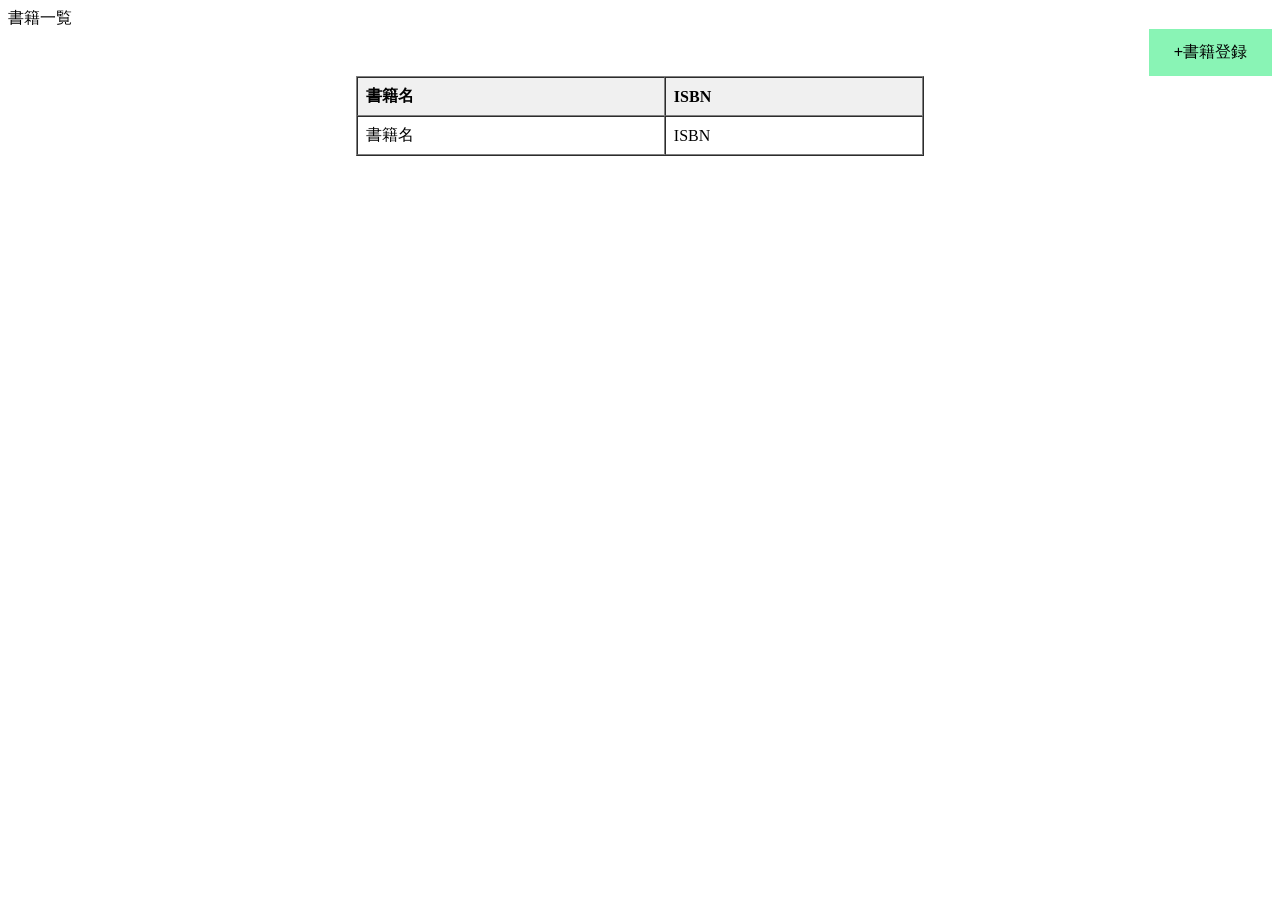
==== src/main/resources/templates/book/index.html @ 0570fc33 "書籍登録" ====
<!DOCTYPE html>
<html lang="ja" xmlns:th="http://www.thymeleaf.org">

<head th:replace="~{common :: meta_header('書籍一覧',~{::link},~{::script})}">
    <title th:text="${title}+' | MTLibrary'"></title>
    <link rel="stylesheet" th:href="@{/css/book/index.css}" />
    <script type="text/javascript" th:src="@{/js/book/index.js}"></script>
</head>

<body>
    <div class="contents">
        <div th:replace="~{common :: main_sidebar}"></div>
        <div class="main_contents">
            <div th:replace="~{common :: header}"></div>
            <div class="inner_contens">
                <div class="page_title">書籍一覧</div>
                <div class="btn_block">
                    <div style = "text-align: right;">
                    <form th:action="@{/book/add}" method="get"style="display: inline-block;">
                        <input type="submit" value="+書籍登録" style="padding: 12px 24px; font-size: 16px; background-color: #87f4b4fa;border: 1px solid #87f4b4fa;">
                    </form>
                    </div>
                </div>
            </div>
            <div class="book_list">
                <table border="1" cellspacing="0" cellpadding="8" style="width: 45%; text-align: left; margin:auto;">
                    <thead>
                        <tr>
                            <th style="background-color: #F0F0F0;">書籍名</th>
                            <th style="background-color: #F0F0F0;">ISBN</th>
                        </tr>
                    </thead>
                    <tbody>
                        <tr th:each="book : ${bookMstList}">
                            <td th:text="${book.title}">書籍名</td>
                            <td th:text="${book.isbn}">ISBN</td>
                        </tr>
                    </tbody>
                </table>
            </div>
        </div>
    </div>
    <div th:replace="~{common :: footer}"></div>
</body>
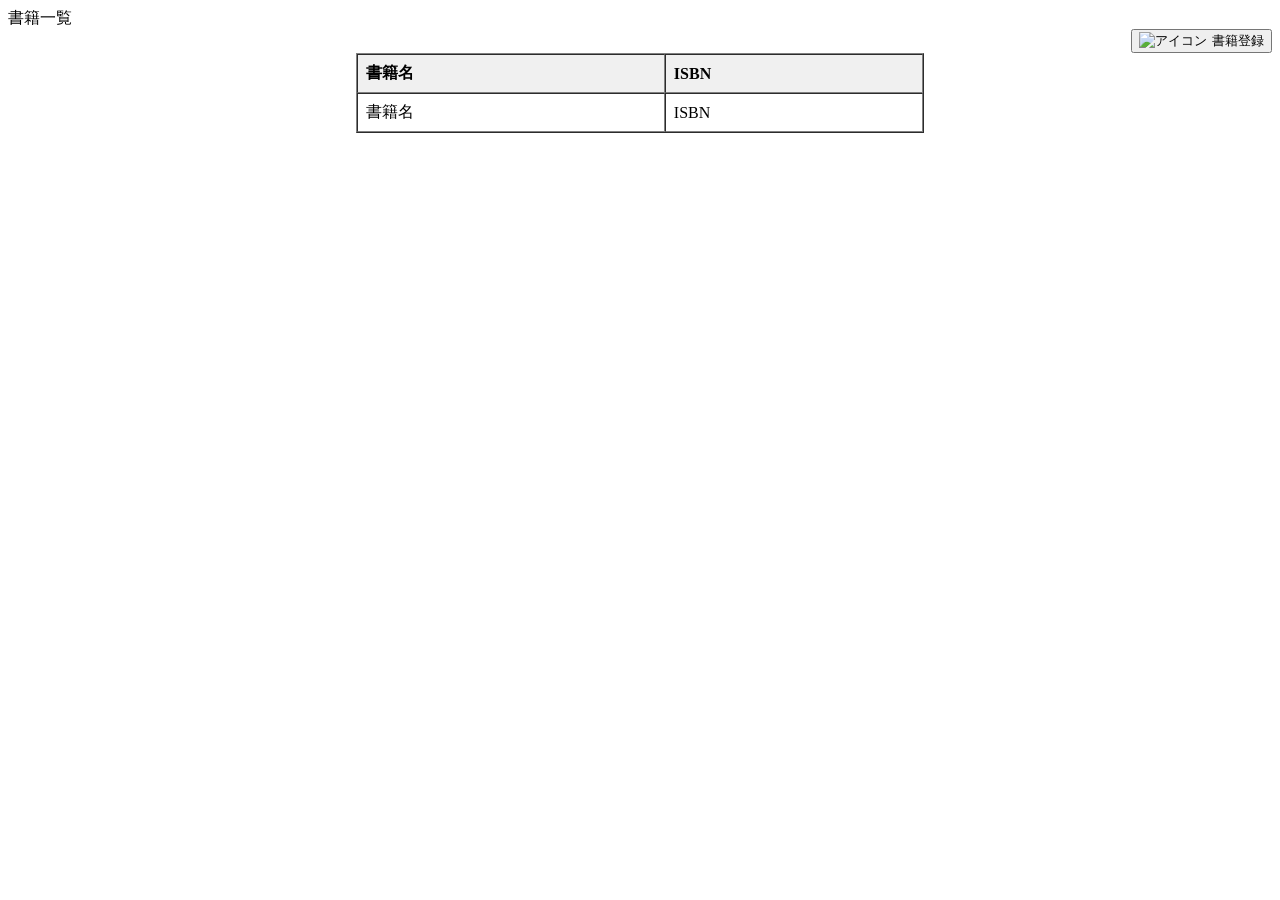
==== commit 35b364d4: "書籍登録ボタンの修正" ====
--- a/src/main/resources/templates/book/index.html
+++ b/src/main/resources/templates/book/index.html
@@ -14,12 +14,12 @@
             <div th:replace="~{common :: header}"></div>
             <div class="inner_contens">
                 <div class="page_title">書籍一覧</div>
-                <div class="btn_block">
-                    <div style = "text-align: right;">
-                    <form th:action="@{/book/add}" method="get"style="display: inline-block;">
-                        <input type="submit" value="+書籍登録" style="padding: 12px 24px; font-size: 16px; background-color: #87f4b4fa;border: 1px solid #87f4b4fa;">
-                    </form>
-                    </div>
+                <div style="text-align: right;">
+                    <button class="button-link"
+                        onclick="window.location.href='http://localhost:8080/mt_library/book/add'"> <img
+                            th:src="@{/images/icons/add.png}" alt="アイコン"
+                            style="height: 15px; vertical-align: middle; margin-right: 5px;"><span
+                            style="font-size: 10px;"></span>書籍登録</button>
                 </div>
             </div>
             <div class="book_list">
@@ -41,4 +41,4 @@
         </div>
     </div>
     <div th:replace="~{common :: footer}"></div>
-</body>
+</body>
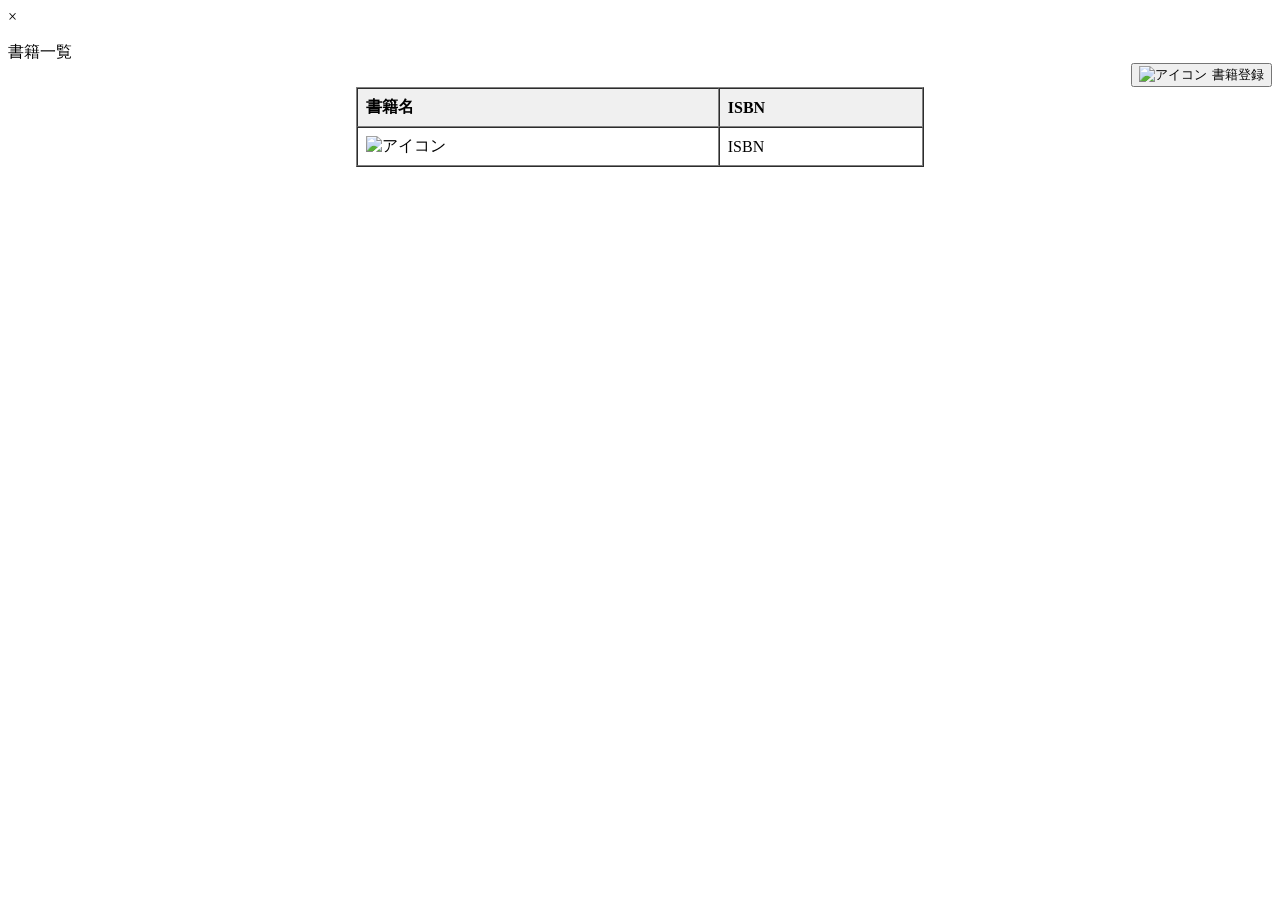
==== commit d4110d48: "書籍編集機能追加" ====
--- a/src/main/resources/templates/book/index.html
+++ b/src/main/resources/templates/book/index.html
@@ -8,6 +8,17 @@
 </head>
 
 <body>
+    <div th:if="${errorMessage}" class="modal-overlay" id="popupModal">
+        <div class="modal-content">
+            <span class="modal-close" onclick="closePopup()">&times;</span>
+            <p th:text="${errorMessage}"></p>
+        </div>
+        <script>
+            function closePopup() {
+                document.getElementById('popupModal').style.display = 'none';
+            }
+        </script>
+    </div>
     <div class="contents">
         <div th:replace="~{common :: main_sidebar}"></div>
         <div class="main_contents">
@@ -32,7 +43,14 @@
                     </thead>
                     <tbody>
                         <tr th:each="book : ${bookMstList}">
-                            <td th:text="${book.title}">書籍名</td>
+
+                            <td>
+                                <a th:href="@{/book/edit(id=${book.id})}">
+                                    <img th:src="@{/images/icons/edit.png}" alt="アイコン">
+                                </a>
+                                <span th:text="${book.title}"> </span>
+
+                            </td>
                             <td th:text="${book.isbn}">ISBN</td>
                         </tr>
                     </tbody>
